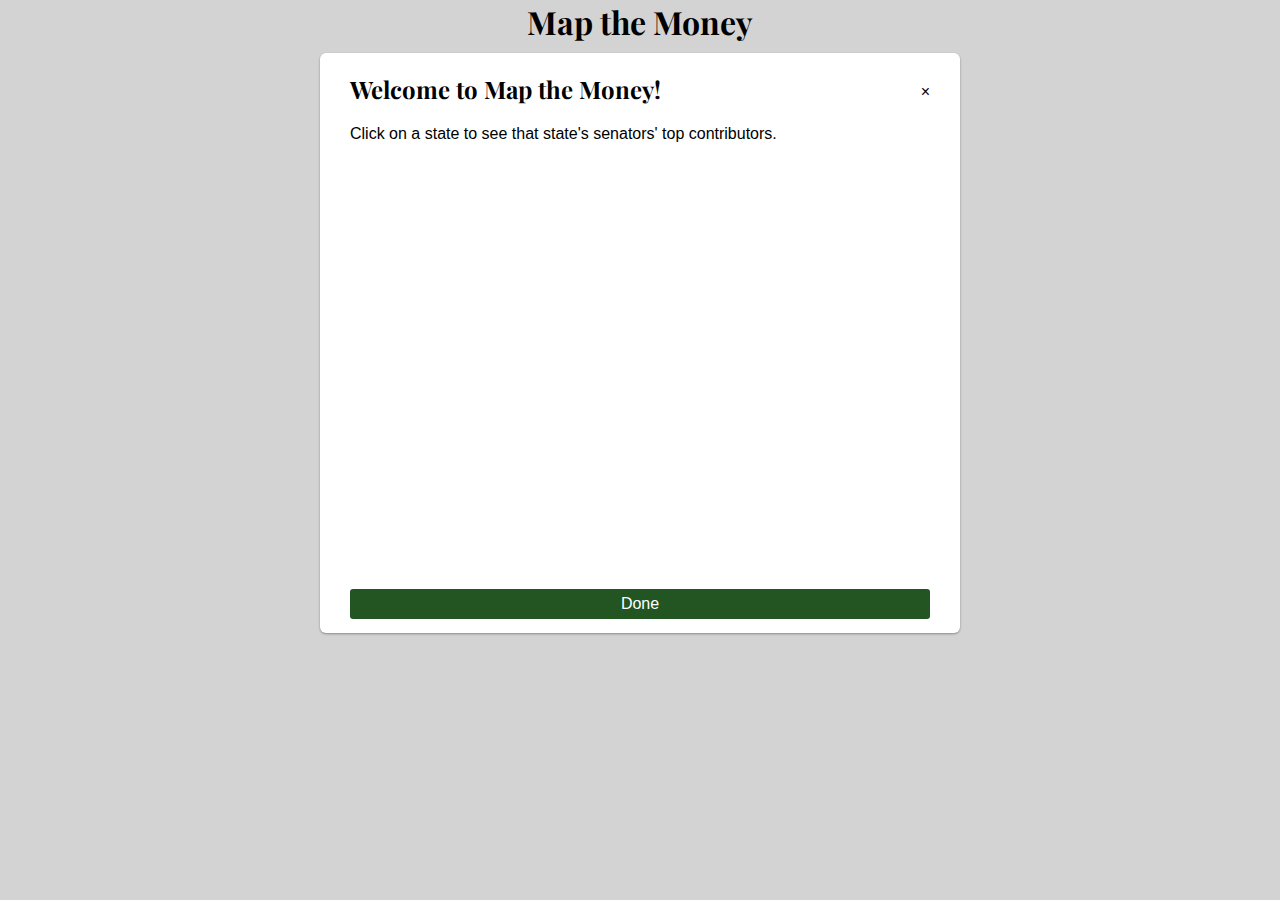
==== index.html @ 790b9589 "Some table fixes" ====
<!DOCTYPE html>
<html>
<head>
    <link   rel = "stylesheet"
            type = "text/css"
            href = "style.css" />
    <script src="https://d3js.org/d3.v4.min.js"></script>
    <script src="https://d3js.org/topojson.v2.min.js"></script>

</head>
<body>
    <h1> Map the Money </h1>
    <div id="infoWin">
        <h2> Welcome to Map the Money! </h2>
        <div class="closeInfo" id="closeX" onClick="infoClose();">&times;</div>
        <div id="stateInfo">
            Click on a state to see that state's senators' top contributors.
            <div id="wrapper"></div>
        </div>
        <div class="closeInfo" id="closeButton" onClick="infoClose();">Done</div>
    </div>

    <svg id="map">
    </svg>

    <script>
    renderWelcome();

// MAP RENDERING
    var names = {};

    d3.tsv("stateNames.tsv", function(error, tsv){
        if (error) throw error;

        tsv.forEach( (d,i) =>{
          names[d.id] = d.name;
        });
    });

    var stateHover = d3.select("body")
        .append("div")
        .attr("id", "stateHover");

    var width = 960,
        height = 600,
        centered;

    var svg = d3.select("#map")
                .attr("width", width)
                .attr("height", height);

    svg.append("rect")
        .attr("id", "background")
        .attr("width", width)
        .attr("height", height)
        .on("click", clicked);

    var path = d3.geoPath();
    var g = svg.append("g");

    d3.json("https://d3js.org/us-10m.v1.json", function(error, us) {
        if (error) throw error;
        g.append("g")
                .attr("class", "states")
            .selectAll("path")
                .data(topojson.feature(us, us.objects.states).features)
            .enter().append("path")
                .attr("d", path)
                .on("click", clicked)
                .on("mouseover", showStateHover)
                .on("mousemove", trackMouse)
                .on("mouseout", (d) => {
                    stateHover.style("visibility", "hidden");
                })
                .append("svg:title")
                .text(function(d) {
                    return names[d.id];
                });


        g.append("path")
        .attr("class", "state-borders")
        .attr("d", path(topojson.mesh(us, us.objects.states, function(a, b) { return a !== b; })));
    });

    function showStateHover(d) {
        if (centered == null) {
            stateHover.style("visibility", "visible");
            g.selectAll("path")
                .style("cursor", "zoom-in");
        }
    }

    function trackMouse(d) {
        if (centered == null) {

            var mouse = d3.mouse(document.body);
            //console.log(mouse);
            stateHover
                .style("top", `${mouse[1] - 3}px`)
                .style("left", `${mouse[0] + 25}px`)
                .text(names[d.id]);
        }
    }

    function clicked(d) {
        var x, y, k;

        if (d && centered !== d) {
            var centroid = path.centroid(d);
            x = centroid[0];
            y = centroid[1];
            var bb = this.getBBox();
            k = 6;//bb.width * bb.height / 3000;
            centered = d;
            g.selectAll("path")
                .style("cursor", "default");

        } else {
            x = width / 2;
            y = height / 2;
            k = 1;
            centered = null;
        }

        g.selectAll("path")
            .classed("active", centered && function(d) { return d === centered; });

        g.transition()
            .duration(750)
            .attr("transform", `translate( ${width / 2}, ${height / 2})scale(${k})translate(${-x}, ${-y})`)
            .style("stroke-width", 1.5 / k + "px");
        if (centered) openPopUp(names[d.id]);
    }


//MODAL HANDLING
    function openPopUp(state){
        d3.select("#closeButton").text("Back to the map");
        d3.select("#infoWin").style("visibility", "visible")
            .transition()
            .duration(750)
            .style("opacity", "1");
        d3.select("#infoWin h2").text(state);
        renderInfo(state);
    }

    function infoClose(){
        d3.select("#infoWin")
            .transition()
            .duration(750)
            .style("opacity", "0")
            .on("end", () => {d3.select("#infoWin").style("visibility", "hidden")});
        clicked(null);
    }

    function renderWelcome() {
        d3.selectAll(".senInfo").text("");
        d3.select("#stateInfo").text("Stick about section here");
        d3.select("#closeButton").text("Explore the map");
    }

    function renderNoInfo() {
        d3.selectAll(".senInfo").text("");
        d3.select("#stateInfo").text("We don't have info on this state yet!");
    }

// MODAL D3
    allStateData = {};

    d3.json("donorClean.json", function(error, data) {
        if (error) throw error;
        allStateData = data;
    });


    function renderInfo(state) {
        var stateData
        try {
            stateData = allStateData[state].senators;
        }
        catch (err) {
            console.log(err);
            renderNoInfo();
            return;
        }

        var maxTotal = maxSum(stateData);
        if (maxTotal < 0) {
            renderNoInfo();
            return;
        }
        var infoBox = d3.select("#stateInfo")
                        .text("");

        for (var i in stateData){
            makeGraph(stateData[i], maxTotal);
        }
    }

    var donorHover = d3.select("body")
        .append("div")
        .attr("id", "donorHover");


    function maxSum(data) {
        var sums = [];
        for (var i in data){
            sums.push( d3.sum(data[i].contributor,
                            (d)=>{
                                return d.total;
                            })
                        );
        }
        return d3.max(sums);
    }

    function pickColor(party) {
        var dem = ['darkblue','white'];
        var rep = ['darkred', 'white'];
        var ind = ['darkgrey', 'white'];

        if (party == 'D') {
            return dem;
        } else if (party == 'R') {
            return rep;
        } else {
            return ind;
        }
    }

    function makeGraph(data, maxTotal)
    {
        var infoBox = d3.select("#stateInfo")
                        .append("div")
                        .attr("class", "senatorInfo");
        infoBox.append("h3")
                .text(data.cand_name);

        var w = 550;
        var canvas = infoBox
                        .append('svg')
                        .attr('width', w)
                        .attr('height', 90);

        var color = pickColor(data.party);

        var colorScale = d3.scaleLinear()
                        .domain([0, data.contributor.length])
                        .range(color);

        var xscale = d3.scaleLinear()
                        .domain([0, maxTotal]) //values
                        .range([0,w-10]); // pixels

        var x_xis = canvas.append('g')
                          .attr("transform", "translate(5,65)")
                          .attr('id','xaxis')
                          .call(d3.axisBottom(xscale));

        var xA = 0;
        var chart = canvas.append('g')
                            .attr("transform", "translate(5,0)")
                            .attr('id','bars')
                            .selectAll('rect')
                            .data(data.contributor)
                            .enter()
                            .append('rect')
                            .attr('height',30)
                            .on("mouseover", showDonorInfo)
                            .on("mouseout", hideDonorInfo)
                            .attr("width", function(d) {return xscale(d.total); })
                            .attr('x', function(d,i){ var x = xA;
                                        xA+= xscale(d.total);
                                        return x;})
                            .attr('y', 30) //how spread out things are
                            .style('fill',function(d,i){ return colorScale(i); })
                            .append('title')
                            .text((d)=>{return `$${d.total}, ${d.org_name}`;});

        function showDonorInfo(info){
            var section = this.closest(".senatorInfo");
            var graph = d3.select(section)
                            .select("svg")
                            .select("#bars")
                            .selectAll("rect");

            var block = graph.filter(function(d) { return (d.total == info.total) &&
                                                          (d.org_name == info.org_name) });
            var rect = block.node().getBoundingClientRect();
            var width = rect.width;
            var x = rect.x;
            var y = rect.y;
            donorHover
                .style("visibility", 	"visible")
                .style("top",           `calc(${y + 0}px)`)
                .style("left",          `calc(${x + width / 2 }px)`)
                .html(`${info.org_name} </br> $${info.total}`);
        }

        function hideDonorInfo(d){
            donorHover.style("visibility", "hidden");
        }

        infoBox.append("div")
                .attr("class", "tableButton")
                .text("Top 10 contributor data")
                .on("click", toggleTable)
                .append("span");

        infoBox.append("div")
                .attr("class", "tableWrapper")
                .append("table")
                .selectAll('tr')
                .data(data.contributor)
                .enter()
                .append('tr')
                .html((d)=>{return `<td>${d.org_name}</td>
                                    <td>$${d.total}</td>`;})
                .on("mouseover", showDonorInfo)
                .on("mouseout", hideDonorInfo);
    }

    function toggleTable(button) {
        this.childNodes[1].classList.toggle("open");
        this.nextSibling.classList.toggle("open");
    }

</script>
</body>
</html>
---- style.css ----
@import url('https://fonts.googleapis.com/css?family=Playfair+Display:900');

:root {
  --state: #002200;
  --state-hover: #114d11;
  --state-select: #225522;
  --background: lightgrey;
}

h1, h2 {
    font-family: "Playfair Display", serif;
}

h1 {
    text-align: center;
    margin: 0;
}

body {
    background-color: var(--background);
    margin: 0;
    padding: 0;
    font-family: arial, sans-serif;
}

#map {
    width: 960px;
    margin: 0 auto;
    display: block;
}

#background {
    fill: transparent;
}
.states {
    fill: var(--state);
}

.states :hover {
    fill: var(--state-hover);
}
.state-borders {
    fill: none;
    stroke: var(--background);
    stroke-width: 1px;
    stroke-linejoin: round;
    stroke-linecap: round;
    pointer-events: none;
}

.states .active {
    fill: var(--state-select);
}

#stateHover {
    background-color: white;
    padding: 3px;
    position: absolute;
    display: inline-block;
    top: 0;
    left: 0;
    visibility: hidden;
}

#stateHover::after {
    position: absolute;
    top: 36%;
    left: -8px;
    content: '';
    width: 0px;
    height: 0px;
    border: 4px solid transparent;
    border-right-color: white;
}

#infoWin {
    background-color: white;
    padding: 0 30px;
    box-sizing: border-box;
    position: absolute;
    width: 50%;
    height: 580px;
    margin: 10px auto;
    left: 0%;
    right: 0%;
    border-radius: 6px;
    box-shadow: 0 1px 3px rgba(0,0,0,0.12), 0 1px 2px rgba(0,0,0,0.24);
}

#stateInfo {
    overflow-y: scroll;
    height: 80%;
}


#closeX {
    position: absolute;
    right: 30px;
    top: 30px;
}

#closeButton {
    background-color: var(--state-select);
    padding: 6px;
    color: white;
    border-radius: 3px;
    text-align: center;

}


#xaxis .domain {
    fill:none;
    stroke:#000;
}
#xaxis text, #yaxis text {
    font-size: 12px;
}

#bars rect{
    stroke: white;
    stroke-width: 1px;
}

#xaxis line {
    stroke: black;
    stroke-width: 1px;
}

#donorHover {
    visibility: hidden;
    background-color: whiteSmoke;
    display: inline-block;
    position: absolute;
    top: 0;
    left: 0;
    text-align: center;
    padding: 6px;
    border-radius: 3px;
    transform: translate(-50%, -120%);
    border: 3px solid silver;
}
#donorHover::after {
    content: '';
    position: absolute;
    border: 9px solid transparent;
    border-top-color: silver;
    width: 0px;
    height: 0px;
    left: calc(50% - 8px);
    bottom: -18px;
}

h3 {
    margin: 0;
}

.tableWrapper {
    max-height: 0;
    overflow: hidden;
    transition: 0.4s;
    width: 550px;
    margin-bottom: 20px;
}

.tableWrapper.open {
    max-height: 600px;
}

.openTable {
    visibility: visible;
}

.tableButton {
    width: 550px;
    display: block;
    background-color: grey;
    color: white;
    padding: 12px;
    box-sizing: border-box;
    font-size: 75%;
}

.tableButton span{
    display: inline-block;
    float: right;
}

.tableButton span::before{
    content: '+';
}

.tableButton span.open::before{
    content: '-';
}

table {
    border-collapse: collapse;
    width: 100%;
    font-size: 75%;
}

tr:nth-child(even){
    background-color: #f2f2f2;;
}

tr:hover {
    background-color:  #ddd;;
}

td {
    border: 1px solid #ddd;
    padding: 6px;
}
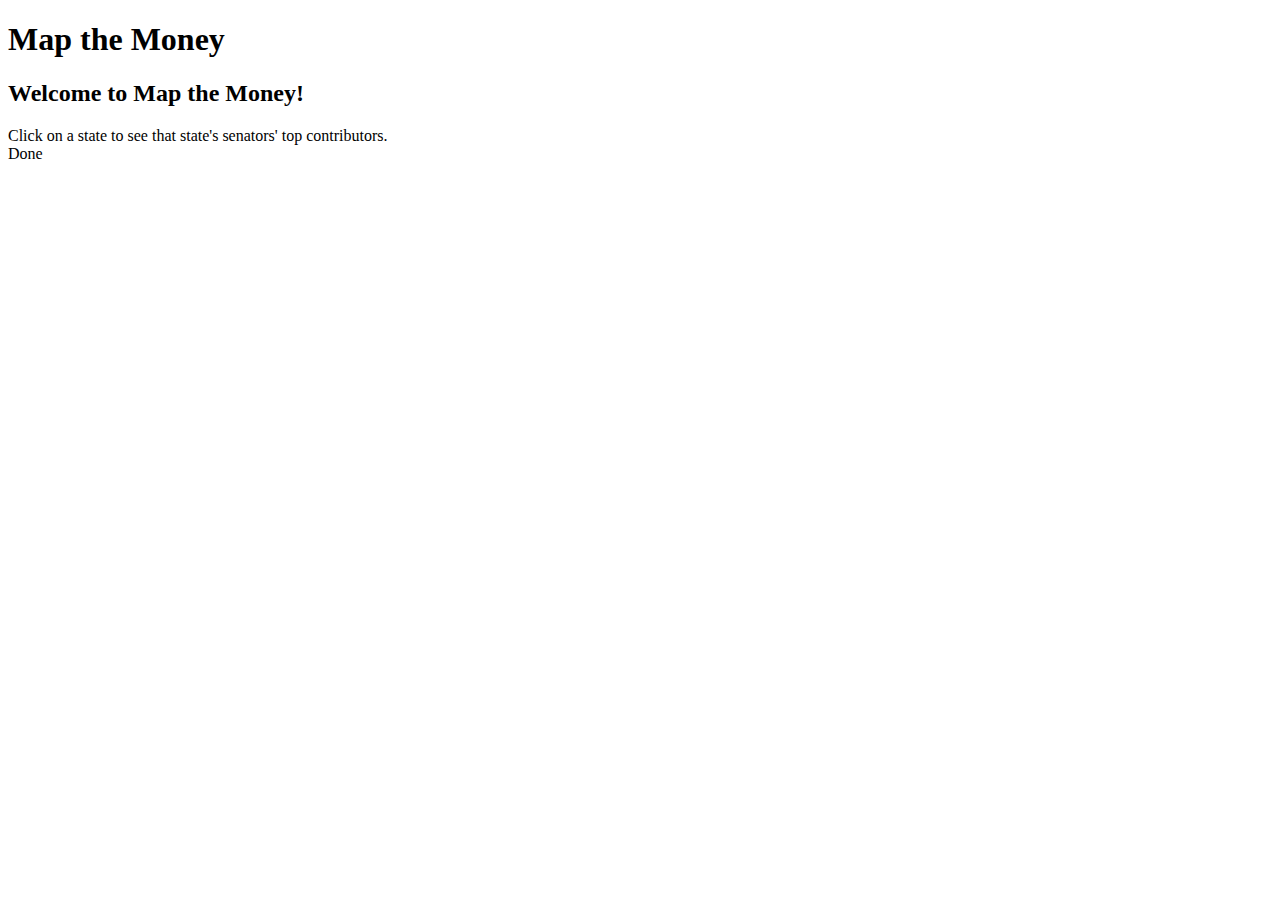
==== commit a86180f8: "small style changes to index page" ====
--- a/index.html
+++ b/index.html
@@ -1,6 +1,7 @@
 <!DOCTYPE html>
 <html>
 <head>
+    <meta charset="UTF-8">
     <link   rel = "stylesheet"
             type = "text/css"
             href = "style.css" />
@@ -12,7 +13,6 @@
     <h1> Map the Money </h1>
     <div id="infoWin">
         <h2> Welcome to Map the Money! </h2>
-        <div class="closeInfo" id="closeX" onClick="infoClose();">&times;</div>
         <div id="stateInfo">
             Click on a state to see that state's senators' top contributors.
             <div id="wrapper"></div>
@@ -93,12 +93,10 @@
 
     function trackMouse(d) {
         if (centered == null) {
-
             var mouse = d3.mouse(document.body);
-            //console.log(mouse);
             stateHover
-                .style("top", `${mouse[1] - 3}px`)
-                .style("left", `${mouse[0] + 25}px`)
+                .style("top", `${mouse[1] - 15}px`)
+                .style("left", `${mouse[0] + 15}px`)
                 .text(names[d.id]);
         }
     }
@@ -111,7 +109,7 @@
             x = centroid[0];
             y = centroid[1];
             var bb = this.getBBox();
-            k = 6;//bb.width * bb.height / 3000;
+            k = 6; //bb.width * bb.height / 3000;
             centered = d;
             g.selectAll("path")
                 .style("cursor", "default");
@@ -156,7 +154,7 @@
 
     function renderWelcome() {
         d3.selectAll(".senInfo").text("");
-        d3.select("#stateInfo").text("Stick about section here");
+        d3.select("#stateInfo").text("Click on a state to see its senators' top contributors.");
         d3.select("#closeButton").text("Explore the map");
     }
 
@@ -168,7 +166,7 @@
 // MODAL D3
     allStateData = {};
 
-    d3.json("donorClean.json", function(error, data) {
+    d3.json("senators.json", function(error, data) {
         if (error) throw error;
         allStateData = data;
     });
@@ -216,9 +214,10 @@
     }
 
     function pickColor(party) {
-        var dem = ['darkblue','white'];
-        var rep = ['darkred', 'white'];
-        var ind = ['darkgrey', 'white'];
+        var fade = "beige"
+        var dem = ['darkblue', fade];
+        var rep = ['darkred',  fade];
+        var ind = ['darkgrey', fade];
 
         if (party == 'D') {
             return dem;
@@ -231,32 +230,39 @@
 
     function makeGraph(data, maxTotal)
     {
+
+        var color = pickColor(data.party);
+
+        var colorScale = d3.scaleLinear()
+                        .domain([0, data.contributor.length])
+                        .range(color);
+
         var infoBox = d3.select("#stateInfo")
                         .append("div")
                         .attr("class", "senatorInfo");
         infoBox.append("h3")
                 .text(data.cand_name);
 
-        var w = 550;
+        infoBox.append("p")
+                .html(`The top ten contributors donated <span class = "em" style="color: ${colorScale(0)}">$${maxSum([data]).toLocaleString()}</span>`);
+        var w = d3.select("#infoWin").node().getBoundingClientRect().width - 80;
+        console.log(w);
+
         var canvas = infoBox
                         .append('svg')
                         .attr('width', w)
                         .attr('height', 90);
 
-        var color = pickColor(data.party);
-
-        var colorScale = d3.scaleLinear()
-                        .domain([0, data.contributor.length])
-                        .range(color);
 
         var xscale = d3.scaleLinear()
                         .domain([0, maxTotal]) //values
-                        .range([0,w-10]); // pixels
+                        .range([0,w-30]); // pixels
 
         var x_xis = canvas.append('g')
                           .attr("transform", "translate(5,65)")
                           .attr('id','xaxis')
-                          .call(d3.axisBottom(xscale));
+                          .call(d3.axisBottom(xscale)
+                                    .ticks(7));
 
         var xA = 0;
         var chart = canvas.append('g')
@@ -291,11 +297,13 @@
             var width = rect.width;
             var x = rect.x;
             var y = rect.y;
-            donorHover
-                .style("visibility", 	"visible")
-                .style("top",           `calc(${y + 0}px)`)
-                .style("left",          `calc(${x + width / 2 }px)`)
-                .html(`${info.org_name} </br> $${info.total}`);
+            if (y > 110) {
+                donorHover
+                    .style("visibility", 	"visible")
+                    .style("top",           `${y}px`)
+                    .style("left",          `calc(${x + width / 2 }px)`)
+                    .html(`${info.org_name} </br> $${parseInt(info.total).toLocaleString()}`);
+            }
         }
 
         function hideDonorInfo(d){
@@ -316,9 +324,11 @@
                 .enter()
                 .append('tr')
                 .html((d)=>{return `<td>${d.org_name}</td>
-                                    <td>$${d.total}</td>`;})
+                                    <td>$${parseInt(d.total).toLocaleString()}</td>`;})
                 .on("mouseover", showDonorInfo)
                 .on("mouseout", hideDonorInfo);
+
+
     }
 
     function toggleTable(button) {
--- a/style.css
+++ b/style.css
@@ -1,4 +1,8 @@
 @import url('https://fonts.googleapis.com/css?family=Playfair+Display:900');
+
+@font-face {
+    font-family:"Avenir";
+    src: url('AvenirLTStd-Roman.otf');
 
 :root {
   --state: #002200;
@@ -13,14 +17,14 @@
 
 h1 {
     text-align: center;
-    margin: 0;
+    padding-top: 30px;
 }
 
 body {
     background-color: var(--background);
     margin: 0;
     padding: 0;
-    font-family: arial, sans-serif;
+    font-family:"Avenir", sans-serif;
 }
 
 #map {
@@ -212,3 +216,16 @@
     border: 1px solid #ddd;
     padding: 6px;
 }
+
+.senatorInfo {
+    border-bottom: 1px solid black;
+    margin-bottom: 12px;
+}
+
+p {
+    margin-bottom: 0;
+}
+
+.em {
+    font-weight: bold;
+}
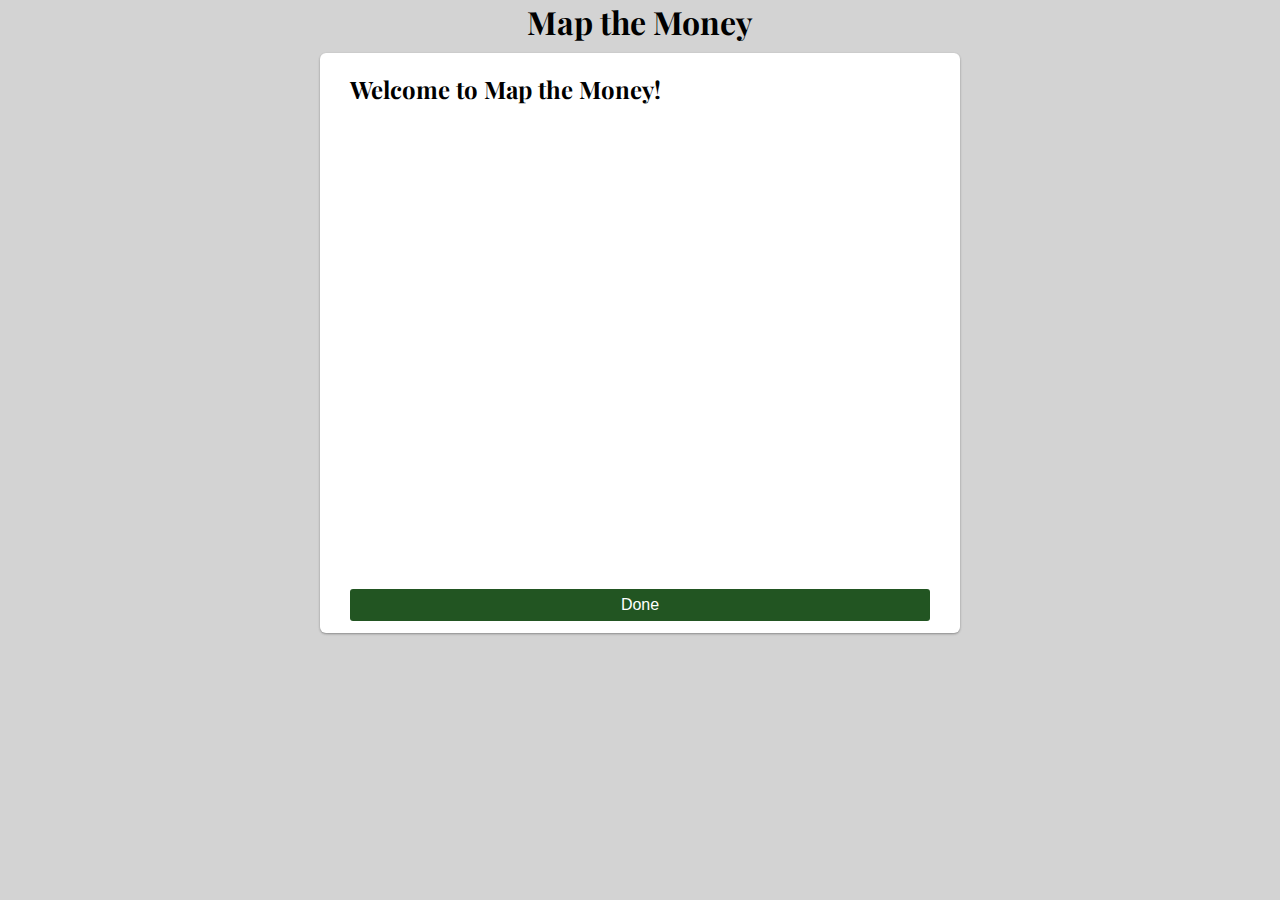
==== commit 28980454: "Added attribution, graph fix" ====
--- a/index.html
+++ b/index.html
@@ -13,10 +13,7 @@
     <h1> Map the Money </h1>
     <div id="infoWin">
         <h2> Welcome to Map the Money! </h2>
-        <div id="stateInfo">
-            Click on a state to see that state's senators' top contributors.
-            <div id="wrapper"></div>
-        </div>
+        <div id="stateInfo"></div>
         <div class="closeInfo" id="closeButton" onClick="infoClose();">Done</div>
     </div>
 
@@ -154,7 +151,12 @@
 
     function renderWelcome() {
         d3.selectAll(".senInfo").text("");
-        d3.select("#stateInfo").text("Click on a state to see its senators' top contributors.");
+        d3.select("#stateInfo").html(`
+            <p>Click on a state to see more information on its senators.</p>
+            <p>For each senator see how much their top 10 contributors gave in
+            the last 6 years either through individual contributions or PACS.</p>
+            </br>
+            <a href="https://www.opensecrets.org/open-data"><img src="openSecrets.gif"></a>`);
         d3.select("#closeButton").text("Explore the map");
     }
 
@@ -194,6 +196,13 @@
         for (var i in stateData){
             makeGraph(stateData[i], maxTotal);
         }
+        infoBox.append("p")
+                .style("margin-bottom", "12px")
+                .style("font-size", "50%")
+                .text("Source: ")
+                .append("a")
+                .attr("href", "https://www.opensecrets.org/open-data")
+                .text("OpenSecrets.org");
     }
 
     var donorHover = d3.select("body")
@@ -246,7 +255,7 @@
         infoBox.append("p")
                 .html(`The top ten contributors donated <span class = "em" style="color: ${colorScale(0)}">$${maxSum([data]).toLocaleString()}</span>`);
         var w = d3.select("#infoWin").node().getBoundingClientRect().width - 80;
-        console.log(w);
+
 
         var canvas = infoBox
                         .append('svg')
@@ -316,18 +325,26 @@
                 .on("click", toggleTable)
                 .append("span");
 
-        infoBox.append("div")
+        var table = infoBox.append("div")
                 .attr("class", "tableWrapper")
-                .append("table")
-                .selectAll('tr')
-                .data(data.contributor)
-                .enter()
-                .append('tr')
-                .html((d)=>{return `<td>${d.org_name}</td>
-                                    <td>$${parseInt(d.total).toLocaleString()}</td>`;})
-                .on("mouseover", showDonorInfo)
-                .on("mouseout", hideDonorInfo);
-
+                .append("table");
+        table
+            .selectAll('tr')
+            .data(data.contributor)
+            .enter()
+            .append('tr')
+            .html((d)=>{return `<td>${d.org_name}</td>
+                                <td>$${parseInt(d.total).toLocaleString()}</td>
+                                <td>${(d.pacs / d.total * 100).toFixed(1)}%</td>
+                                <td>${(d.indivs / d.total * 100).toFixed(1)}%</td>`;})
+            .on("mouseover", showDonorInfo)
+            .on("mouseout", hideDonorInfo);
+
+        table.insert("tr", ":first-child")
+                .html(` <th>Organization</th>
+                        <th>Total Contribution</th>
+                        <th>% from PACs</th>
+                        <th>% from indivuals</th>`);
 
     }
 
--- a/style.css
+++ b/style.css
@@ -1,8 +1,9 @@
 @import url('https://fonts.googleapis.com/css?family=Playfair+Display:900');
 
 @font-face {
-    font-family:"Avenir";
-    src: url('AvenirLTStd-Roman.otf');
+    font-family:"Montserrat";
+    src: url('Montserrat-Light.otf') format('opensource');
+}
 
 :root {
   --state: #002200;
@@ -17,14 +18,14 @@
 
 h1 {
     text-align: center;
-    padding-top: 30px;
+    margin: 0;
 }
 
 body {
     background-color: var(--background);
     margin: 0;
     padding: 0;
-    font-family:"Avenir", sans-serif;
+    font-family:"Montserrat", sans-serif;
 }
 
 #map {
@@ -105,7 +106,7 @@
 
 #closeButton {
     background-color: var(--state-select);
-    padding: 6px;
+    padding: 7px;
     color: white;
     border-radius: 3px;
     text-align: center;
@@ -135,7 +136,7 @@
     visibility: hidden;
     background-color: whiteSmoke;
     display: inline-block;
-    position: absolute;
+    position: fixed;
     top: 0;
     left: 0;
     text-align: center;
@@ -163,8 +164,6 @@
     max-height: 0;
     overflow: hidden;
     transition: 0.4s;
-    width: 550px;
-    margin-bottom: 20px;
 }
 
 .tableWrapper.open {
@@ -176,7 +175,7 @@
 }
 
 .tableButton {
-    width: 550px;
+    margin: 6px;
     display: block;
     background-color: grey;
     color: white;
@@ -200,7 +199,8 @@
 
 table {
     border-collapse: collapse;
-    width: 100%;
+    width: calc(100% - 12px);
+    margin: 6px;
     font-size: 75%;
 }
 
@@ -218,7 +218,7 @@
 }
 
 .senatorInfo {
-    border-bottom: 1px solid black;
+    border-bottom: 1px solid lightgrey;
     margin-bottom: 12px;
 }
 
@@ -229,3 +229,8 @@
 .em {
     font-weight: bold;
 }
+
+
+img {
+    margin: 12px;
+}
